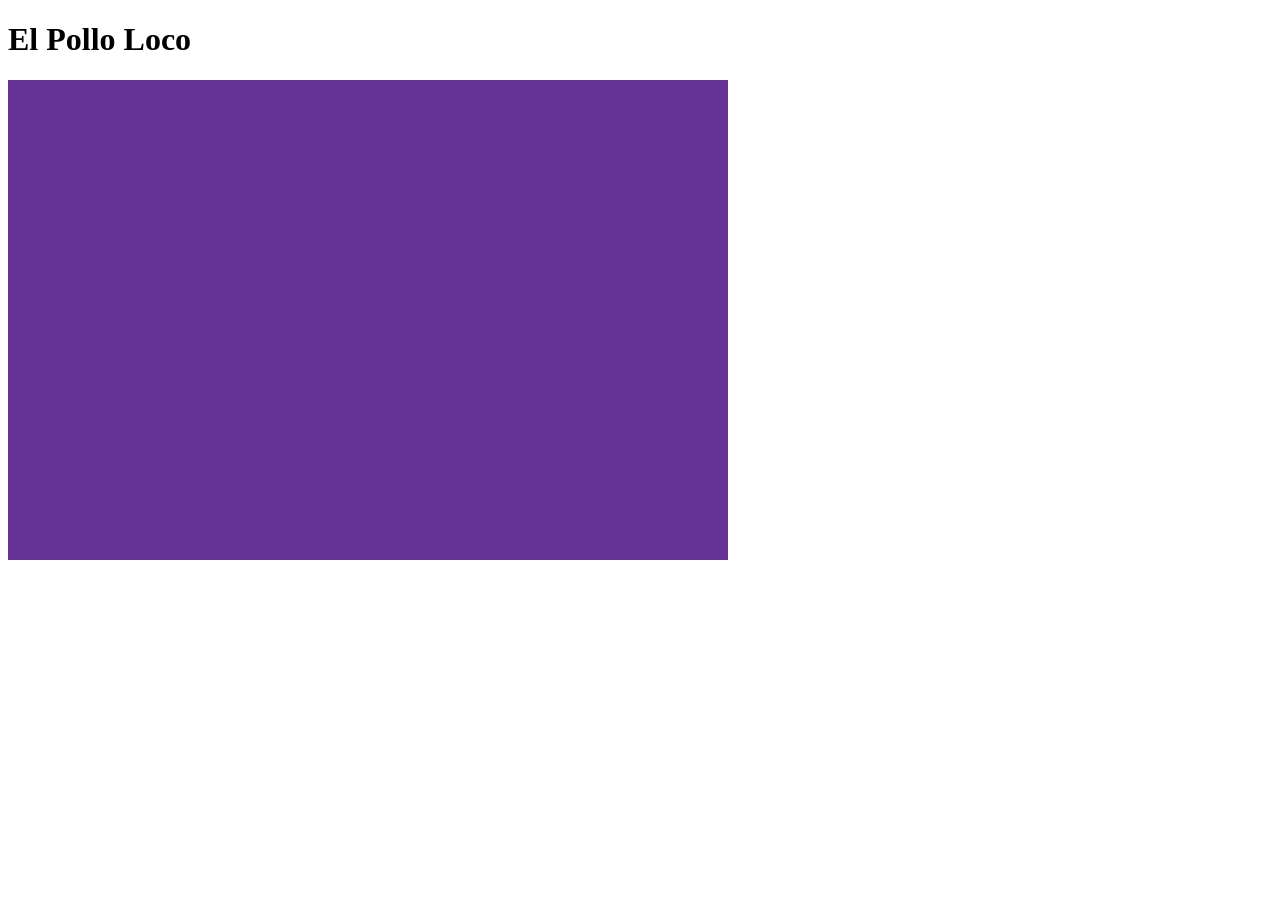
==== index.html @ 53849880 "feat: add canvas + styling" ====
<!doctype html>
<html lang="en">
	<head>
		<meta charset="UTF-8" />
		<meta name="viewport" content="width=device-width, initial-scale=1.0" />
		<title>El Pollo Loco</title>
		<link rel="stylesheet" href="./style.css" />

		<script type="module" src="./js/game.js"></script>
	</head>
	<body>
		<h1>El Pollo Loco</h1>

		<canvas width="720" height="480"></canvas>
	</body>
</html>
---- style.css ----
canvas {
	background-color: rebeccapurple;
}
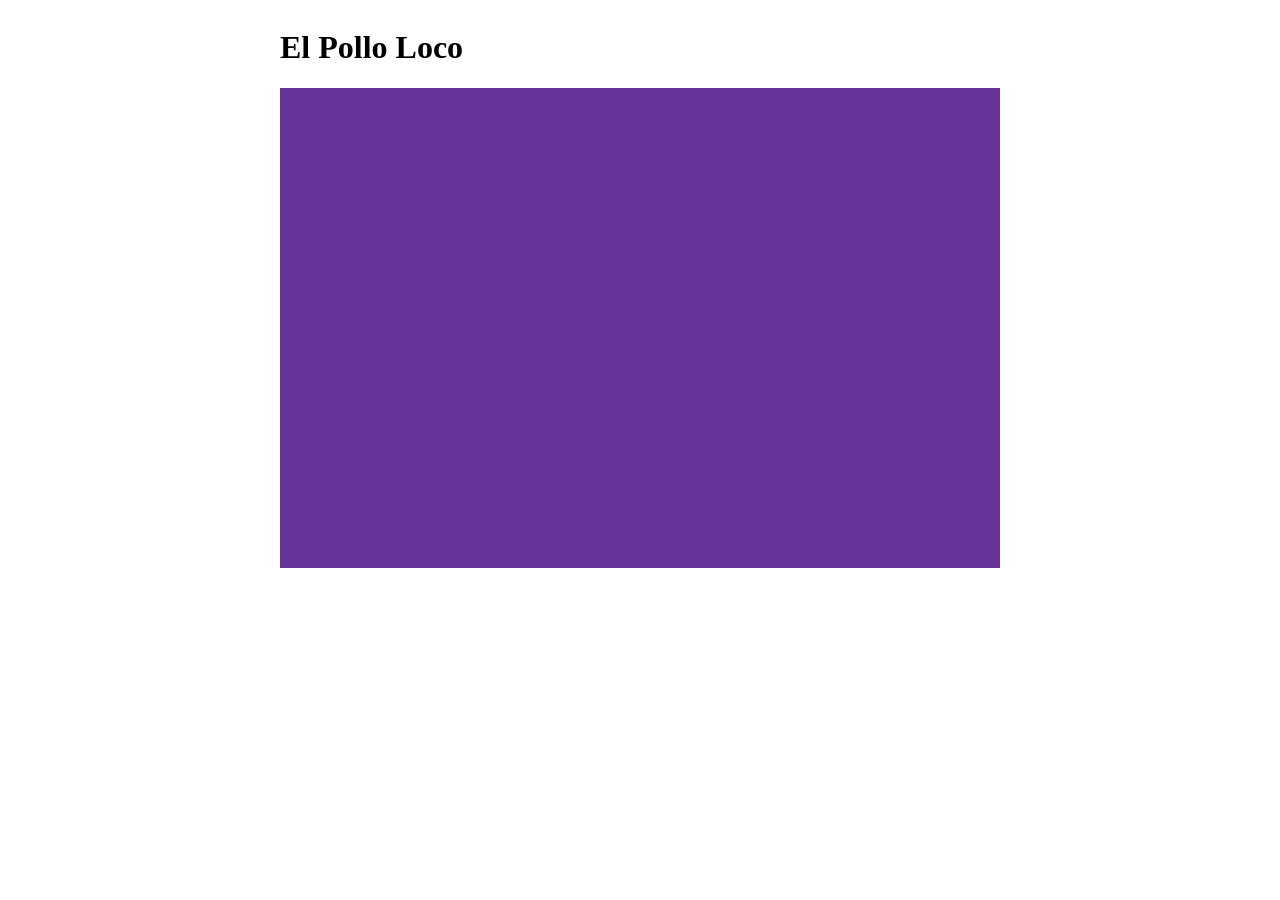
==== commit 9f055526: "feat: add id to canvas" ====
--- a/index.html
+++ b/index.html
@@ -11,6 +11,6 @@
 	<body>
 		<h1>El Pollo Loco</h1>
 
-		<canvas width="720" height="480"></canvas>
+		<canvas id="canvas" width="720" height="480"></canvas>
 	</body>
 </html>
--- a/style.css
+++ b/style.css
@@ -1,3 +1,12 @@
+* {
+	box-sizing: border-box;
+}
+
+body {
+	display: grid;
+	justify-content: center;
+}
+
 canvas {
 	background-color: rebeccapurple;
 }
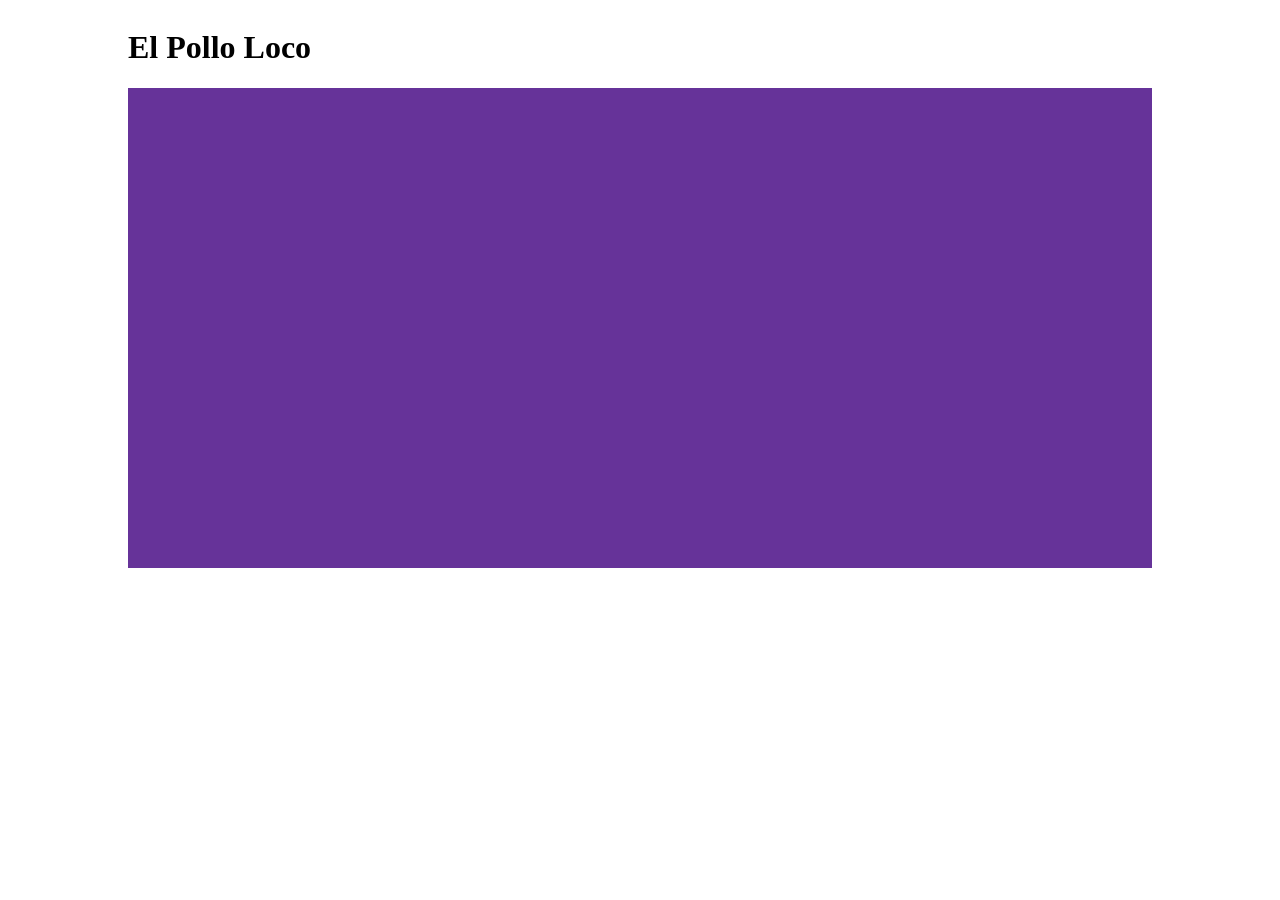
==== commit 4cd1771f: "change: canvas size" ====
--- a/index.html
+++ b/index.html
@@ -11,6 +11,6 @@
 	<body>
 		<h1>El Pollo Loco</h1>
 
-		<canvas id="canvas" width="720" height="480"></canvas>
+		<canvas id="canvas" width="1024" height="480"></canvas>
 	</body>
 </html>
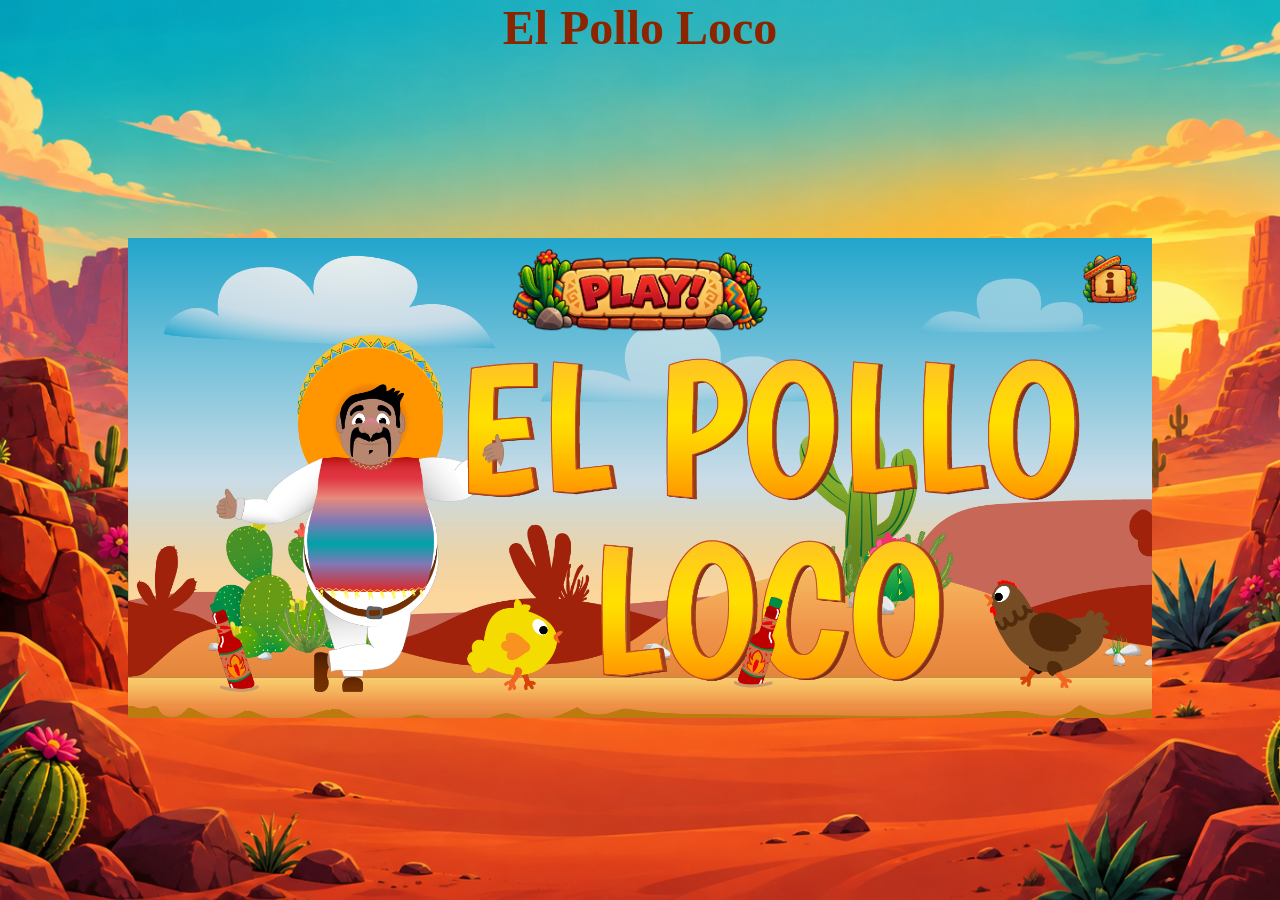
==== commit 602af058: "feat: add start screen with play button and controls dialog" ====
--- a/index.html
+++ b/index.html
@@ -4,6 +4,11 @@
 		<meta charset="UTF-8" />
 		<meta name="viewport" content="width=device-width, initial-scale=1.0" />
 		<title>El Pollo Loco</title>
+		<link
+			rel="icon"
+			type="image/png"
+			href="./assets/img/7_statusbars/3_icons/icon_salsa_bottle.png"
+		/>
 		<link rel="stylesheet" href="./style.css" />
 
 		<script type="module" src="./js/game.js"></script>
@@ -11,6 +16,40 @@
 	<body>
 		<h1>El Pollo Loco</h1>
 
-		<canvas id="canvas" width="1024" height="480"></canvas>
+		<div class="game-container">
+			<canvas id="canvas" width="1024" height="480"></canvas>
+
+			<div id="start-screen" class="start-screen">
+				<button id="play-button" class="play-button">
+					<img src="./assets/img/game-assets/play.png" alt="Play" />
+				</button>
+				<button id="info-button" class="icon-button info-button">
+					<img src="./assets/img/game-assets/info.png" alt="Info" />
+				</button>
+			</div>
+
+			<dialog id="info-dialog" class="info-dialog">
+				<div id="info-content" class="info-content">
+					<button id="close-info-button" class="icon-button close-button">
+						<img src="./assets/img/game-assets/close.png" alt="Close" />
+					</button>
+					<img
+						class="controls-img"
+						src="./assets/img/game-assets/controls.png"
+						alt="Controls"
+					/>
+					<div>
+						<h2>How to play</h2>
+						<p>Arrow keys: move and jump</p>
+						<p>D: throw a bottle</p>
+						<h2>Story</h2>
+						<p>
+							Crazy chickens are everywhere! Help Pepe collect coins and salsa
+							bottles and defeat the giant hen at the end.
+						</p>
+					</div>
+				</div>
+			</dialog>
+		</div>
 	</body>
 </html>
--- a/style.css
+++ b/style.css
@@ -1,12 +1,119 @@
 * {
 	box-sizing: border-box;
+	padding: 0;
+	margin: 0;
+}
+
+html {
+	width: 100%;
+	height: 100%;
 }
 
 body {
 	display: grid;
 	justify-content: center;
+	background-image: url(./assets/img/background-body.png);
+	background-repeat: no-repeat;
+	background-position: center center;
+	background-size: cover;
+	object-fit: cover;
+	width: 100%;
+	height: 100%;
+}
+
+h1 {
+	text-align: center;
+	font-size: 48px;
+	color: #8b2500;
 }
 
 canvas {
-	background-color: rebeccapurple;
+	background-color: black;
 }
+
+.d-none {
+	display: none !important;
+}
+
+button {
+	cursor: pointer;
+	background: none;
+	border: none;
+
+	&:hover img {
+		transform: scale(1.05);
+	}
+}
+
+.icon-button {
+	img {
+		width: 64px;
+	}
+}
+
+.game-container {
+	position: relative;
+	width: 1024px;
+	height: 480px;
+}
+
+.start-screen {
+	position: absolute;
+	inset: 0;
+	background-image: url(./assets/img/9_intro_outro_screens/start/startscreen_1.png);
+	background-size: cover;
+	background-position: center;
+
+	.play-button {
+		position: absolute;
+		top: 10px;
+		left: 50%;
+		transform: translateX(-50%);
+
+		img {
+			width: 260px;
+		}
+	}
+
+	.info-button {
+		position: absolute;
+		top: 10px;
+		right: 10px;
+	}
+}
+
+.info-dialog {
+	margin: auto;
+	padding: 0;
+	border: none;
+	background: none;
+	overflow: visible;
+
+	&::backdrop {
+		background-color: rgba(0, 0, 0, 0.6);
+	}
+
+	.info-content {
+		position: relative;
+		display: flex;
+		align-items: center;
+		gap: 24px;
+		width: 700px;
+		padding: 16px 32px;
+		background-color: #fbe7c1;
+		border: 4px solid #8b4513;
+		border-radius: 16px;
+		color: #5a2d0c;
+		font-size: 22px;
+
+		.controls-img {
+			height: 380px;
+		}
+
+		.close-button {
+			position: absolute;
+			top: -24px;
+			right: -24px;
+		}
+	}
+}
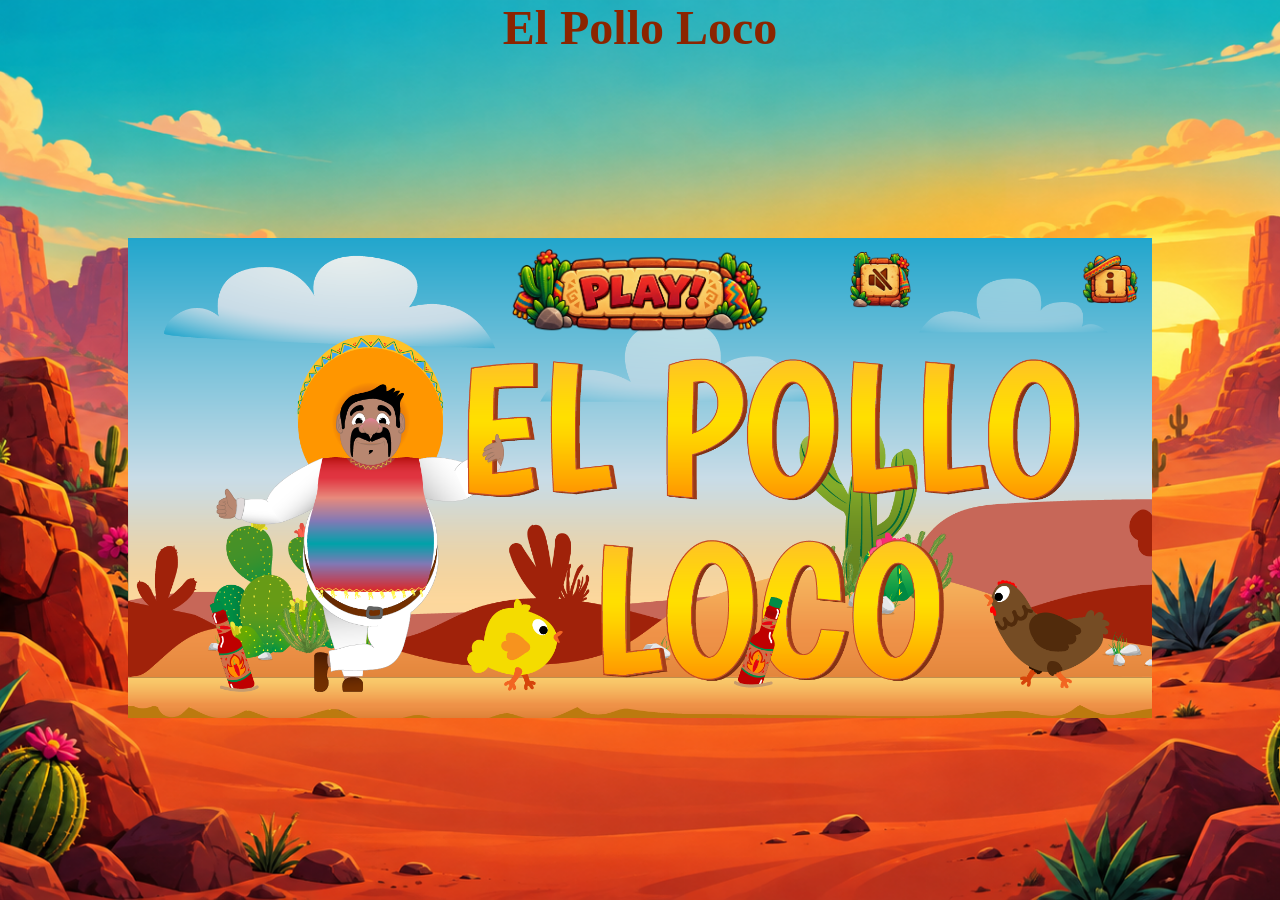
==== commit 7ef9fdf0: "feat: add game sounds and a mute button with AudioHub AudioHub now holds all game sounds at a lower " ====
--- a/index.html
+++ b/index.html
@@ -28,6 +28,31 @@
 				</button>
 			</div>
 
+			<div id="end-screen" class="end-screen d-none">
+				<img
+					id="end-image"
+					class="end-image"
+					src="./assets/img/You won, you lost/Game Over.png"
+					alt="Game over"
+				/>
+				<div class="end-buttons">
+					<button id="restart-button" class="icon-button">
+						<img src="./assets/img/game-assets/restart.png" alt="Restart" />
+					</button>
+					<button id="home-button" class="icon-button">
+						<img src="./assets/img/game-assets/home.png" alt="Home" />
+					</button>
+				</div>
+			</div>
+
+			<button id="mute-button" class="icon-button mute-button">
+				<img
+					id="mute-image"
+					src="./assets/img/game-assets/sound-off.png"
+					alt="Sound off"
+				/>
+			</button>
+
 			<dialog id="info-dialog" class="info-dialog">
 				<div id="info-content" class="info-content">
 					<button id="close-info-button" class="icon-button close-button">
--- a/style.css
+++ b/style.css
@@ -82,6 +82,37 @@
 	}
 }
 
+.end-screen {
+	position: absolute;
+	inset: 0;
+	display: flex;
+	flex-direction: column;
+	justify-content: center;
+	align-items: center;
+	gap: 24px;
+	background-color: rgba(0, 0, 0, 0.6);
+
+	.end-image {
+		max-width: 600px;
+		max-height: 300px;
+	}
+
+	.end-buttons {
+		display: flex;
+		gap: 40px;
+
+		img {
+			width: 96px;
+		}
+	}
+}
+
+.mute-button {
+	position: absolute;
+	top: 10px;
+	right: 240px;
+}
+
 .info-dialog {
 	margin: auto;
 	padding: 0;
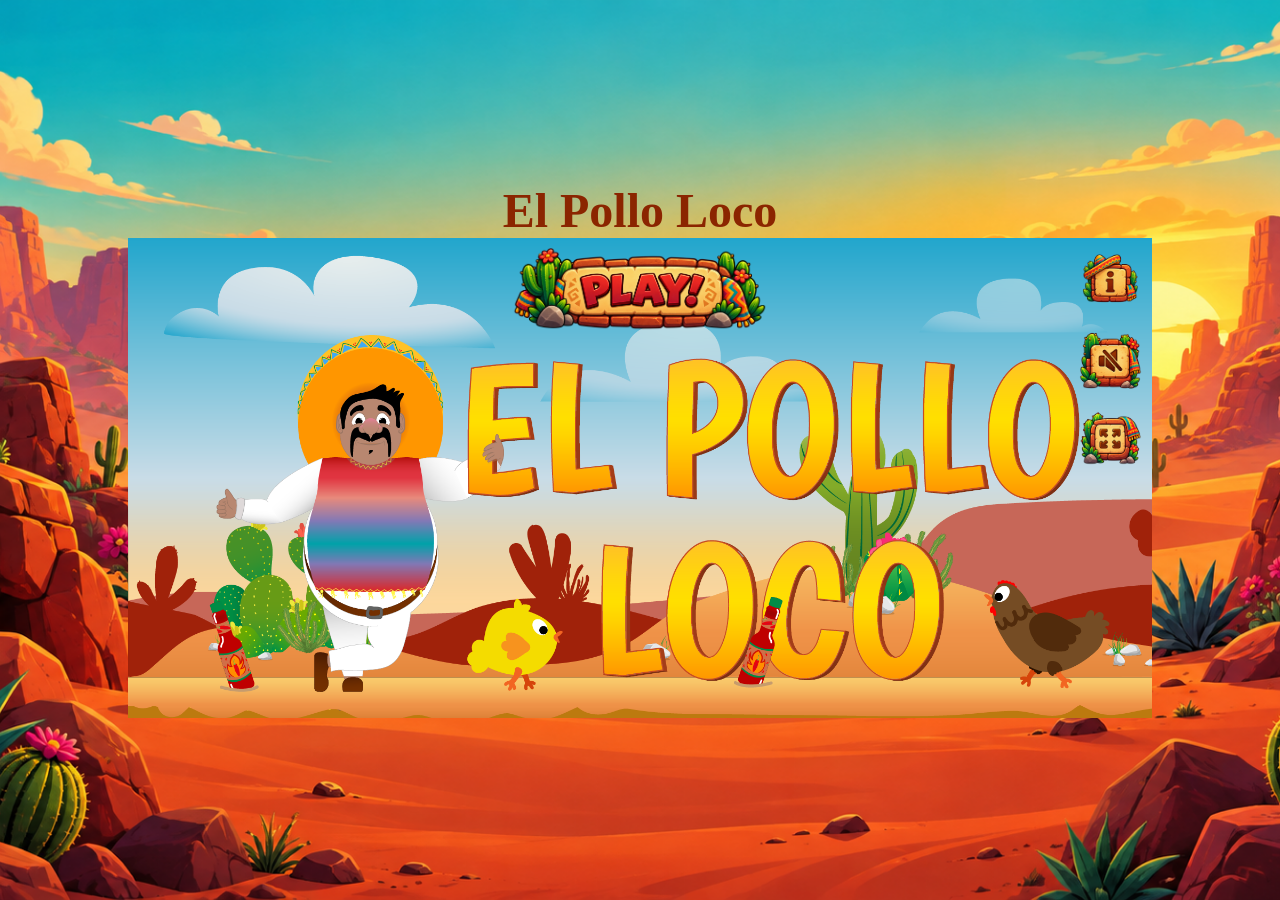
==== commit 111f0ddc: "feat: add mobile controls, landscape only mode and fullscreen The game now scales with the screen an" ====
--- a/index.html
+++ b/index.html
@@ -18,6 +18,25 @@
 
 		<div class="game-container">
 			<canvas id="canvas" width="1024" height="480"></canvas>
+
+			<div class="mobile-buttons">
+				<div>
+					<button id="left-button">
+						<img src="./assets/img/game-assets/left.png" alt="Move left" />
+					</button>
+					<button id="right-button">
+						<img src="./assets/img/game-assets/right.png" alt="Move right" />
+					</button>
+				</div>
+				<div>
+					<button id="jump-button">
+						<img src="./assets/img/game-assets/jump.png" alt="Jump" />
+					</button>
+					<button id="throw-button">
+						<img src="./assets/img/game-assets/throw.png" alt="Throw bottle" />
+					</button>
+				</div>
+			</div>
 
 			<div id="start-screen" class="start-screen">
 				<button id="play-button" class="play-button">
@@ -53,6 +72,10 @@
 				/>
 			</button>
 
+			<button id="fullscreen-button" class="icon-button fullscreen-button">
+				<img src="./assets/img/game-assets/fullscreen.png" alt="Fullscreen" />
+			</button>
+
 			<dialog id="info-dialog" class="info-dialog">
 				<div id="info-content" class="info-content">
 					<button id="close-info-button" class="icon-button close-button">
@@ -76,5 +99,9 @@
 				</div>
 			</dialog>
 		</div>
+
+		<div class="rotate-device">
+			<p>Please rotate your phone to landscape to play</p>
+		</div>
 	</body>
 </html>
--- a/style.css
+++ b/style.css
@@ -12,6 +12,7 @@
 body {
 	display: grid;
 	justify-content: center;
+	align-content: center;
 	background-image: url(./assets/img/background-body.png);
 	background-repeat: no-repeat;
 	background-position: center center;
@@ -19,16 +20,28 @@
 	object-fit: cover;
 	width: 100%;
 	height: 100%;
+	overflow: hidden;
 }
 
 h1 {
 	text-align: center;
 	font-size: 48px;
 	color: #8b2500;
+
+	@media (max-height: 600px) {
+		display: none;
+	}
+
+	@media (orientation: portrait) {
+		display: none;
+	}
 }
 
 canvas {
 	background-color: black;
+	display: block;
+	width: 100%;
+	height: 100%;
 }
 
 .d-none {
@@ -47,14 +60,32 @@
 
 .icon-button {
 	img {
-		width: 64px;
+		width: 100%;
 	}
 }
 
 .game-container {
 	position: relative;
-	width: 1024px;
-	height: 480px;
+	width: min(1024px, 100vw);
+	aspect-ratio: 1024 / 480;
+
+	@media (max-height: 600px) {
+		width: min(1024px, 100vw, calc(100dvh * 1024 / 480));
+	}
+
+	@media (orientation: portrait) {
+		display: none;
+	}
+}
+
+:fullscreen {
+	h1 {
+		display: none;
+	}
+
+	.game-container {
+		width: min(100vw, calc(100dvh * 1024 / 480));
+	}
 }
 
 .start-screen {
@@ -66,19 +97,21 @@
 
 	.play-button {
 		position: absolute;
-		top: 10px;
+		top: 2%;
 		left: 50%;
+		width: 25%;
 		transform: translateX(-50%);
 
 		img {
-			width: 260px;
+			width: 100%;
 		}
 	}
 
 	.info-button {
 		position: absolute;
-		top: 10px;
-		right: 10px;
+		top: 2%;
+		right: 1%;
+		width: 6.25%;
 	}
 }
 
@@ -89,28 +122,86 @@
 	flex-direction: column;
 	justify-content: center;
 	align-items: center;
-	gap: 24px;
+	gap: 5%;
 	background-color: rgba(0, 0, 0, 0.6);
 
 	.end-image {
-		max-width: 600px;
-		max-height: 300px;
+		max-width: 58%;
+		max-height: 62%;
 	}
 
 	.end-buttons {
 		display: flex;
-		gap: 40px;
-
-		img {
-			width: 96px;
+		justify-content: center;
+		gap: 16px;
+		width: 22%;
+
+		button {
+			flex: 1;
 		}
 	}
 }
 
 .mute-button {
 	position: absolute;
-	top: 10px;
-	right: 240px;
+	top: 19%;
+	right: 1%;
+	width: 6.25%;
+}
+
+.fullscreen-button {
+	position: absolute;
+	top: 35%;
+	right: 1%;
+	width: 6.25%;
+}
+
+.mobile-buttons {
+	display: none;
+	position: absolute;
+	left: 2%;
+	right: 2%;
+	bottom: 3%;
+	justify-content: space-between;
+
+	div {
+		display: flex;
+		gap: 16px;
+		width: 20%;
+	}
+
+	button {
+		flex: 1;
+		touch-action: none;
+	}
+
+	img {
+		width: 100%;
+		user-select: none;
+		-webkit-user-select: none;
+		-webkit-touch-callout: none;
+	}
+
+	@media (pointer: coarse) {
+		display: flex;
+	}
+}
+
+.rotate-device {
+	display: none;
+	justify-content: center;
+	align-items: center;
+	width: 100vw;
+	height: 100dvh;
+	padding: 24px;
+	text-align: center;
+	font-size: 32px;
+	color: #8b2500;
+	background-color: rgba(251, 231, 193, 0.9);
+
+	@media (orientation: portrait) {
+		display: flex;
+	}
 }
 
 .info-dialog {
@@ -129,22 +220,23 @@
 		display: flex;
 		align-items: center;
 		gap: 24px;
-		width: 700px;
+		width: min(700px, 90vw);
 		padding: 16px 32px;
 		background-color: #fbe7c1;
 		border: 4px solid #8b4513;
 		border-radius: 16px;
 		color: #5a2d0c;
-		font-size: 22px;
+		font-size: min(22px, 2.6vw);
 
 		.controls-img {
-			height: 380px;
+			height: min(380px, 70dvh);
 		}
 
 		.close-button {
 			position: absolute;
 			top: -24px;
 			right: -24px;
-		}
-	}
-}
+			width: min(64px, 9vw);
+		}
+	}
+}
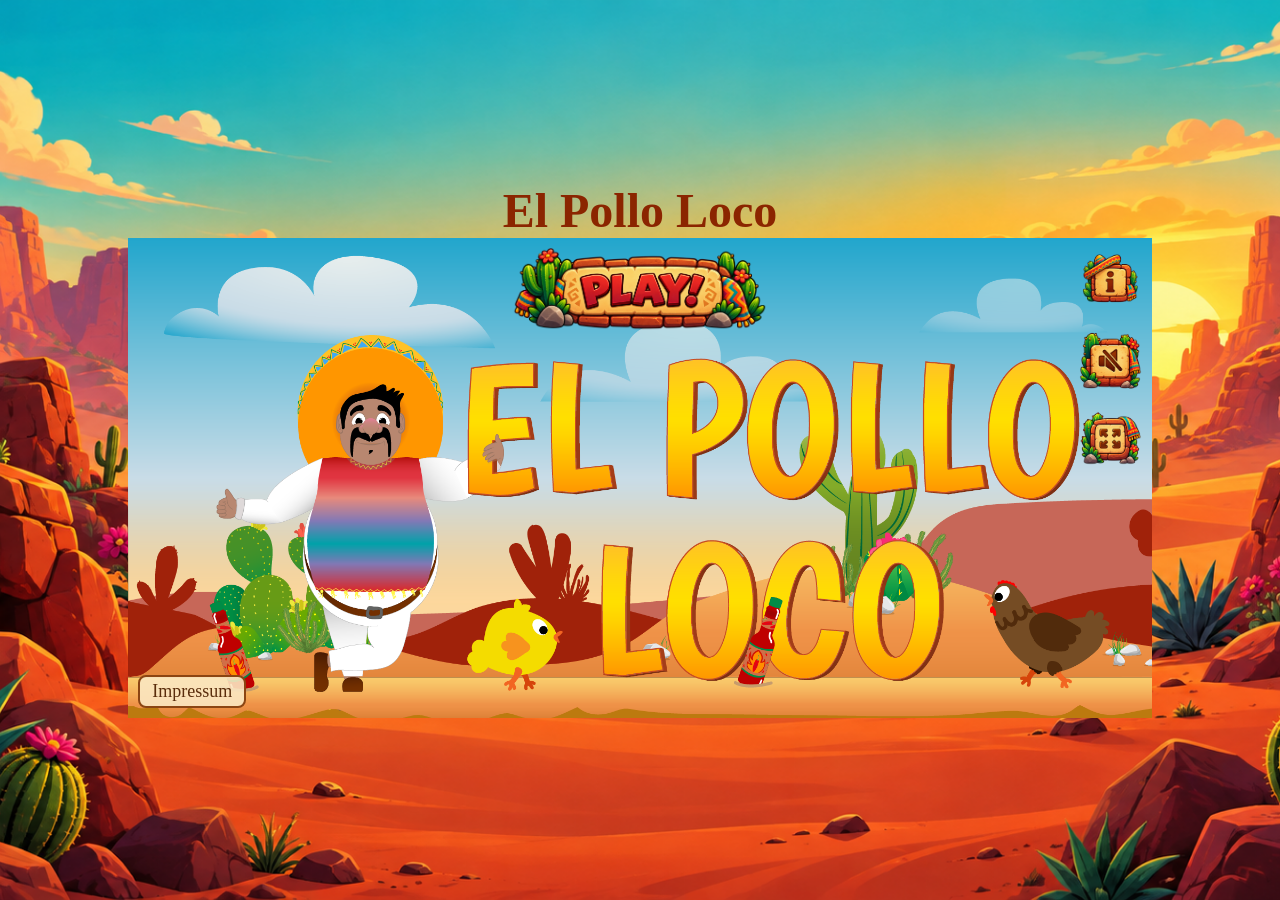
==== commit e8dc11a2: "feat: add impressum page with a link on the start screen" ====
--- a/index.html
+++ b/index.html
@@ -45,6 +45,7 @@
 				<button id="info-button" class="icon-button info-button">
 					<img src="./assets/img/game-assets/info.png" alt="Info" />
 				</button>
+				<a href="./impressum.html" class="impressum-link">Impressum</a>
 			</div>
 
 			<div id="end-screen" class="end-screen d-none">
--- a/style.css
+++ b/style.css
@@ -113,6 +113,23 @@
 		right: 1%;
 		width: 6.25%;
 	}
+
+	.impressum-link {
+		position: absolute;
+		bottom: 2%;
+		left: 1%;
+		padding: 4px 12px;
+		background-color: rgba(251, 231, 193, 0.9);
+		border: 2px solid #8b4513;
+		border-radius: 8px;
+		color: #5a2d0c;
+		font-size: min(18px, 2vw);
+		text-decoration: none;
+
+		&:hover {
+			background-color: #fbe7c1;
+		}
+	}
 }
 
 .end-screen {
@@ -240,3 +257,39 @@
 		}
 	}
 }
+
+.impressum {
+	width: min(700px, 90vw);
+	max-height: 90dvh;
+	overflow-y: auto;
+	padding: 24px 32px;
+	background-color: #fbe7c1;
+	border: 4px solid #8b4513;
+	border-radius: 16px;
+	color: #5a2d0c;
+	font-size: 18px;
+
+	h2 {
+		margin-bottom: 8px;
+		font-size: 32px;
+		color: #8b2500;
+	}
+
+	h3 {
+		margin-top: 16px;
+	}
+
+	.back-link {
+		display: inline-block;
+		margin-top: 24px;
+		padding: 8px 16px;
+		background-color: #8b4513;
+		border-radius: 8px;
+		color: #fbe7c1;
+		text-decoration: none;
+
+		&:hover {
+			background-color: #8b2500;
+		}
+	}
+}
